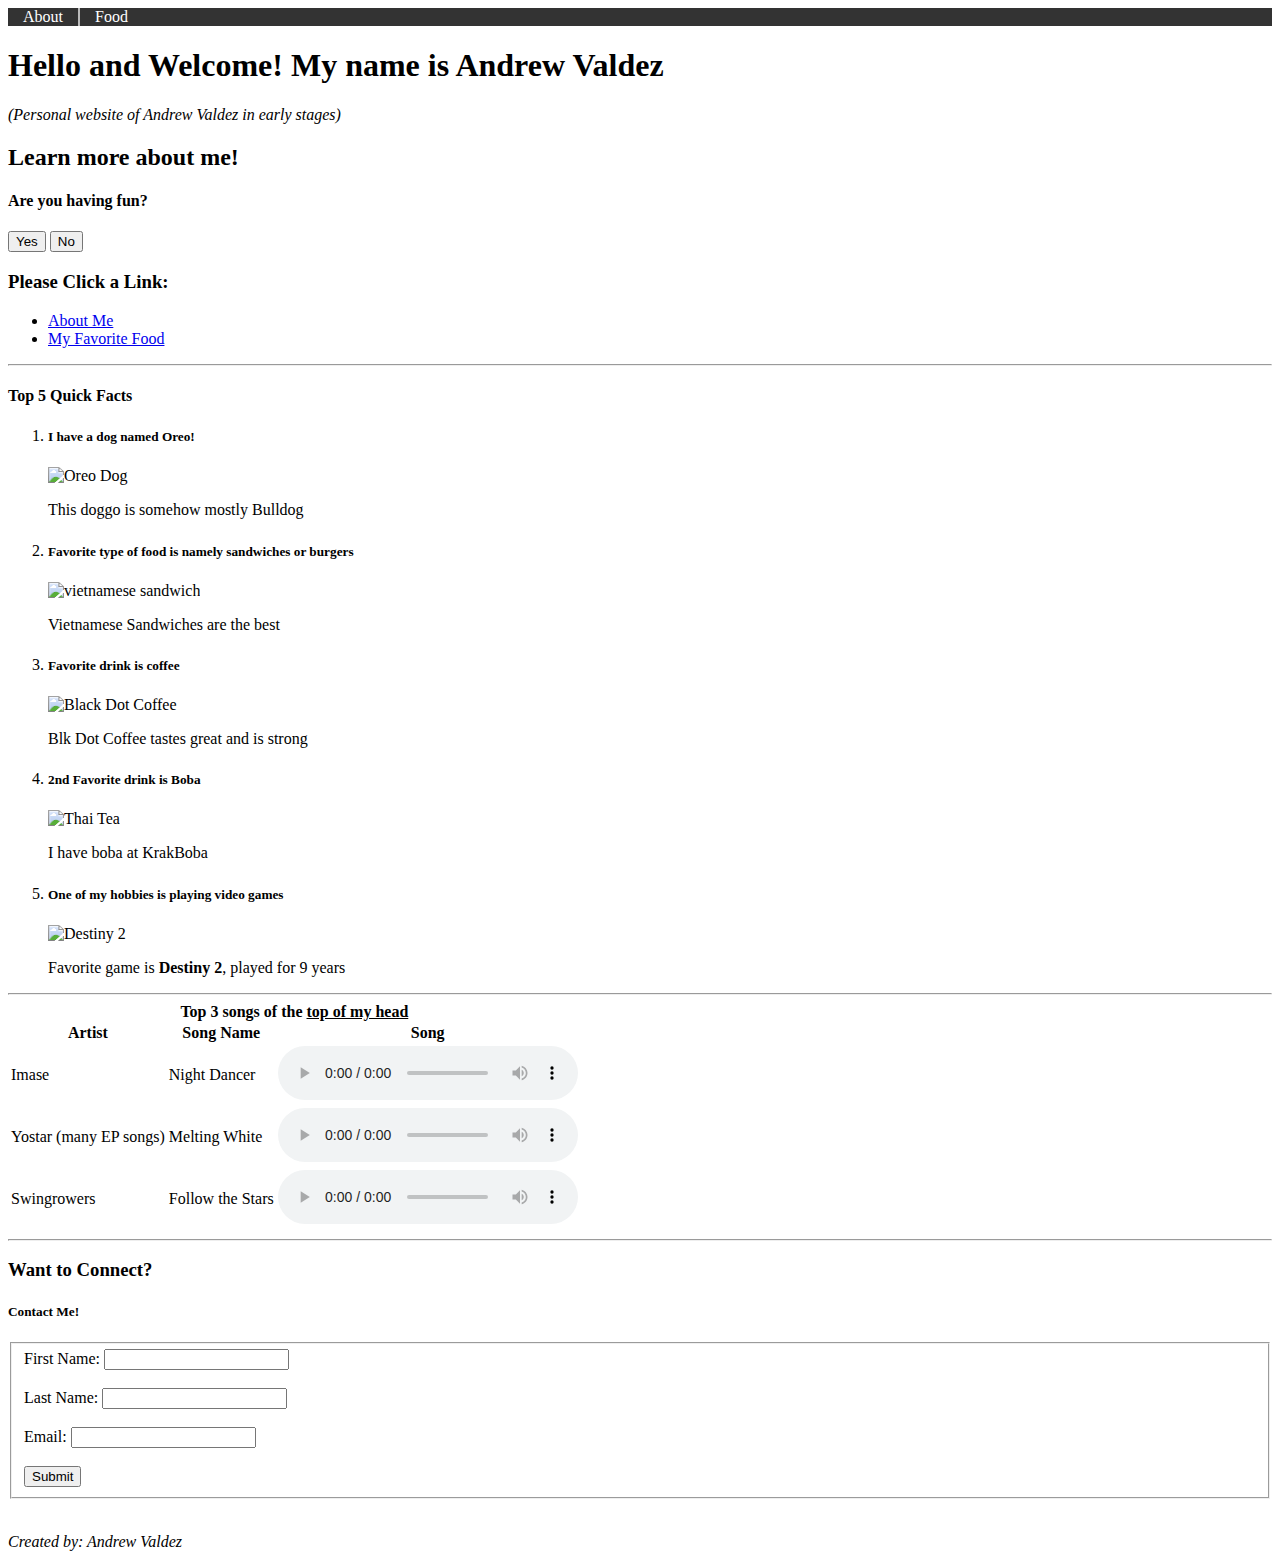
==== pages/main/index.html @ 50b4ea16 "rearranged files, added csss" ====
<!DOCTYPE html>
<html lang="en">
  <head>
    <link rel="stylesheet" href="styles.css" />
    <meta charset="UTF-8" />
    <title>Andrew Valdez Site</title>
  </head>
  <body>
    <ul class="nav">
      <li><a href="../about/about.html">About</a></li>
      <li><a href="../food/food.html">Food</a></li>
    </ul>
    <header>
      <h1>Hello and Welcome! My name is Andrew Valdez</h1>
      <em>(Personal website of Andrew Valdez in early stages)</em>

      <h2>Learn more about me!</h2>
    </header>

    <h4>Are you having fun?</h4>
    <button>Yes</button>
    <button>No</button>

    <br />

    <h3>Please Click a Link:</h3>
    <ul>
      <li><a href="about.html">About Me</a></li>
      <li><a href="recipe.html">My Favorite Food</a></li>
    </ul>

    <hr />

    <div>
      <h4>Top 5 Quick Facts</h4>
      <ol>
        <li>
          <h5>I have a dog named Oreo!</h5>
          <img src="assets/img/Oreo.jpg" alt="Oreo Dog" />
          <p>This doggo is somehow mostly Bulldog</p>
        </li>

        <li>
          <h5>Favorite type of food is namely sandwiches or burgers</h5>
          <img src="assets/img/vietSandwich.jpg" alt="vietnamese sandwich" />
          <p>Vietnamese Sandwiches are the best</p>
        </li>
        <li>
          <h5>Favorite drink is coffee</h5>
          <img src="assets/img/blkCoffee.jpeg" alt="Black Dot Coffee" />
          <p>Blk Dot Coffee tastes great and is strong</p>
        </li>
        <li>
          <h5>2nd Favorite drink is Boba</h5>
          <img src="assets/img/thaiTea.webp" alt="Thai Tea" />
          <p>I have boba at KrakBoba</p>
        </li>
        <li>
          <h5>One of my hobbies is playing video games</h5>
          <img src="assets/img/d2.jpg" alt="Destiny 2" />
          <p>
            Favorite game is
            <b>Destiny 2</b>, played for 9 years
          </p>
        </li>
      </ol>
    </div>

    <hr />
    <div>
      <table>
        <caption>
          <b>Top 3 songs of the <u>top of my head</u></b>
        </caption>
        <tr>
          <th>Artist</th>
          <th>Song Name</th>
          <th>Song</th>
        </tr>
        <tr>
          <td>Imase</td>
          <td>Night Dancer</td>
          <td>
            <audio controls><source src="assets/mp3/nightDancer.mp3" /></audio>
          </td>
        </tr>
        <tr>
          <td>Yostar (many EP songs)</td>
          <td>Melting White</td>
          <td>
            <audio controls><source src="assets/mp3/meltingWhite.mp3" /></audio>
          </td>
        </tr>
        <tr>
          <td>Swingrowers</td>
          <td>Follow the Stars</td>
          <td>
            <audio controls>
              <source src="assets/mp3/followTheStars.mp3" />
            </audio>
          </td>
        </tr>
      </table>
    </div>

    <hr />

    <footer>
      <div>
        <h3>Want to Connect?</h3>
        <h5>Contact Me!</h5>
        <form>
          <fieldset>
            <label for="fname">First Name:</label>
            <input type="text" id="fname" name="fname" /><br />
            <br />
            <label for="lname">Last Name:</label>
            <input type="text" id="lname" name="lname" /><br />
            <br />
            <label for="email">Email:</label>
            <input type="text" id="email" name="email" /><br />
            <br />
            <input type="submit" value="Submit" />
          </fieldset>
        </form>
      </div>
      <br />
      <p><i>Created by: Andrew Valdez</i></p>
    </footer>
  </body>
</html>
---- pages/main/styles.css ----
ul.nav {
  list-style-type: none;
  margin: 0;
  padding: 0;
  overflow: hidden;
  background-color: #333;
}

ul.nav li {
  float: left;
  border-right: 2px solid #bbb;
}

ul.nav li a {
  color: white;
  padding: 15px;
  text-align: center;
  text-decoration: none;
}

ul.nav li:last-child {
  border-right: none;
}

ul.nav li a.hover {
  background-color: blue;
}
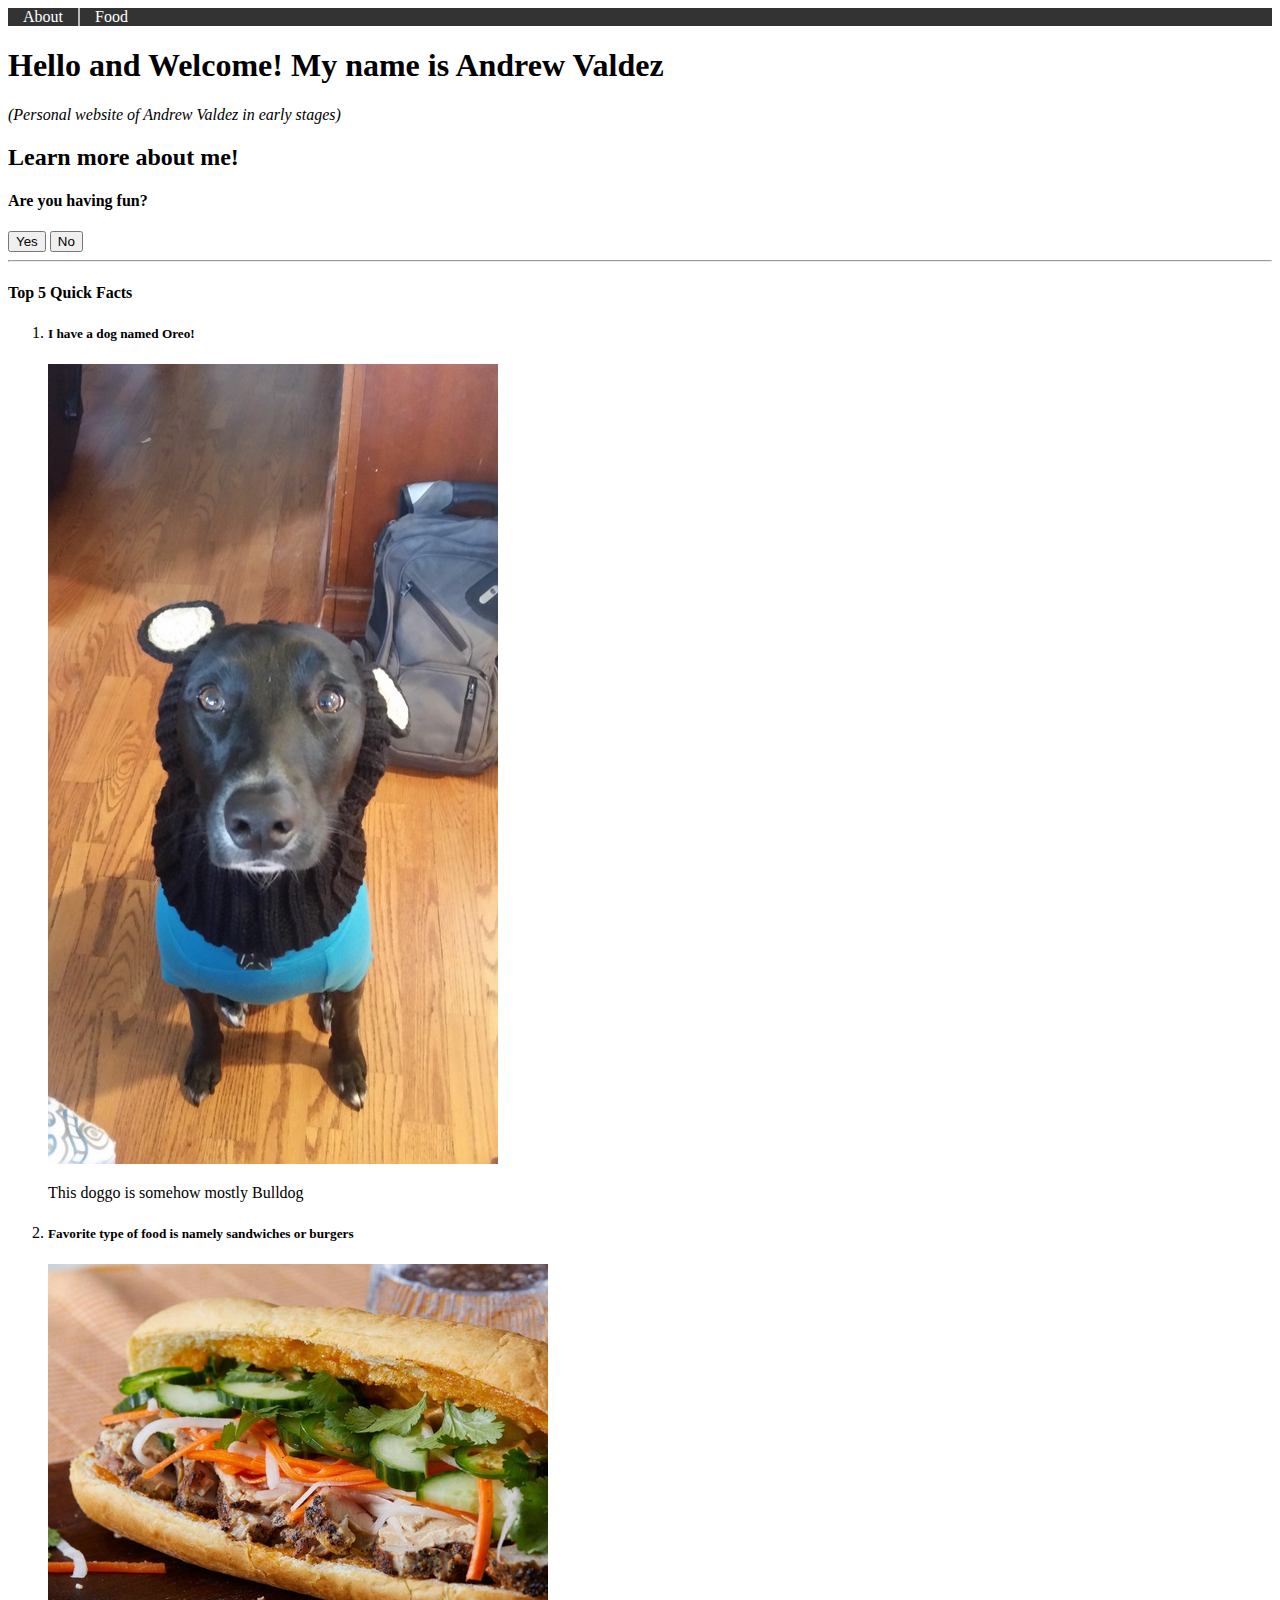
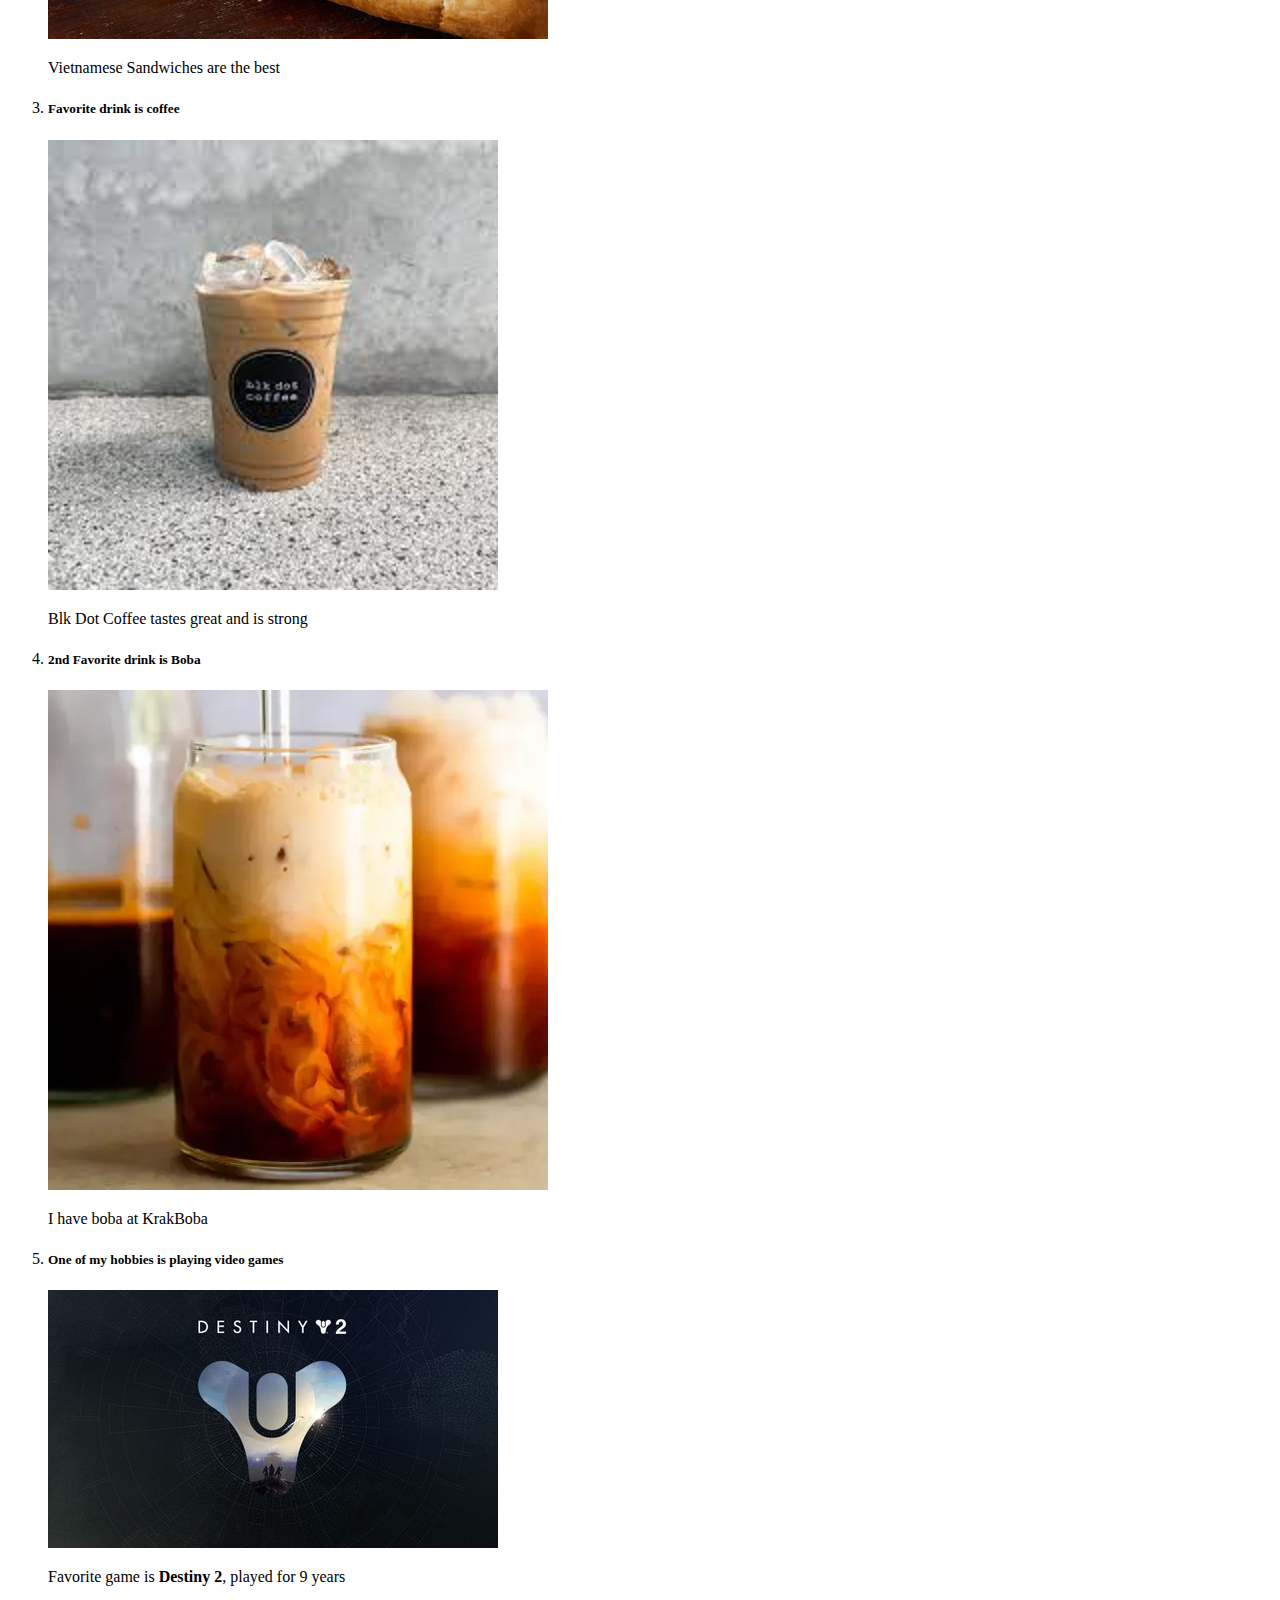
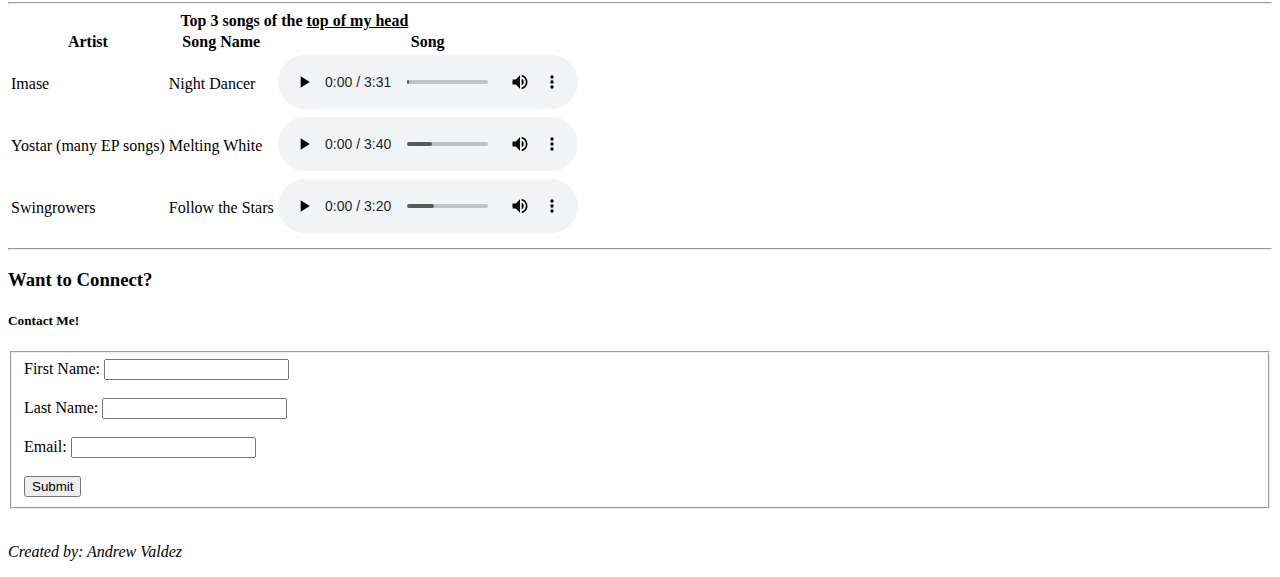
==== commit 70f13f75: "fixed file pathing" ====
--- a/pages/main/index.html
+++ b/pages/main/index.html
@@ -23,12 +23,6 @@
 
     <br />
 
-    <h3>Please Click a Link:</h3>
-    <ul>
-      <li><a href="about.html">About Me</a></li>
-      <li><a href="recipe.html">My Favorite Food</a></li>
-    </ul>
-
     <hr />
 
     <div>
@@ -36,28 +30,31 @@
       <ol>
         <li>
           <h5>I have a dog named Oreo!</h5>
-          <img src="assets/img/Oreo.jpg" alt="Oreo Dog" />
+          <img src="../../assets/img/Oreo.jpg" alt="Oreo Dog" />
           <p>This doggo is somehow mostly Bulldog</p>
         </li>
 
         <li>
           <h5>Favorite type of food is namely sandwiches or burgers</h5>
-          <img src="assets/img/vietSandwich.jpg" alt="vietnamese sandwich" />
+          <img
+            src="../../assets/img/vietSandwich.jpg"
+            alt="vietnamese sandwich"
+          />
           <p>Vietnamese Sandwiches are the best</p>
         </li>
         <li>
           <h5>Favorite drink is coffee</h5>
-          <img src="assets/img/blkCoffee.jpeg" alt="Black Dot Coffee" />
+          <img src="../../assets/img/blkCoffee.jpeg" alt="Black Dot Coffee" />
           <p>Blk Dot Coffee tastes great and is strong</p>
         </li>
         <li>
           <h5>2nd Favorite drink is Boba</h5>
-          <img src="assets/img/thaiTea.webp" alt="Thai Tea" />
+          <img src="../../assets/img/thaiTea.webp" alt="Thai Tea" />
           <p>I have boba at KrakBoba</p>
         </li>
         <li>
           <h5>One of my hobbies is playing video games</h5>
-          <img src="assets/img/d2.jpg" alt="Destiny 2" />
+          <img src="../../assets/img/d2.jpg" alt="Destiny 2" />
           <p>
             Favorite game is
             <b>Destiny 2</b>, played for 9 years
@@ -81,14 +78,18 @@
           <td>Imase</td>
           <td>Night Dancer</td>
           <td>
-            <audio controls><source src="assets/mp3/nightDancer.mp3" /></audio>
+            <audio controls>
+              <source src="../../assets/mp3/nightDancer.mp3" />
+            </audio>
           </td>
         </tr>
         <tr>
           <td>Yostar (many EP songs)</td>
           <td>Melting White</td>
           <td>
-            <audio controls><source src="assets/mp3/meltingWhite.mp3" /></audio>
+            <audio controls>
+              <source src="../../assets/mp3/meltingWhite.mp3" />
+            </audio>
           </td>
         </tr>
         <tr>
@@ -96,7 +97,7 @@
           <td>Follow the Stars</td>
           <td>
             <audio controls>
-              <source src="assets/mp3/followTheStars.mp3" />
+              <source src="../../assets/mp3/followTheStars.mp3" />
             </audio>
           </td>
         </tr>
--- a/pages/main/styles.css
+++ b/pages/main/styles.css
@@ -22,6 +22,6 @@
   border-right: none;
 }
 
-ul.nav li a.hover {
+ul.nav li a:hover {
   background-color: blue;
 }
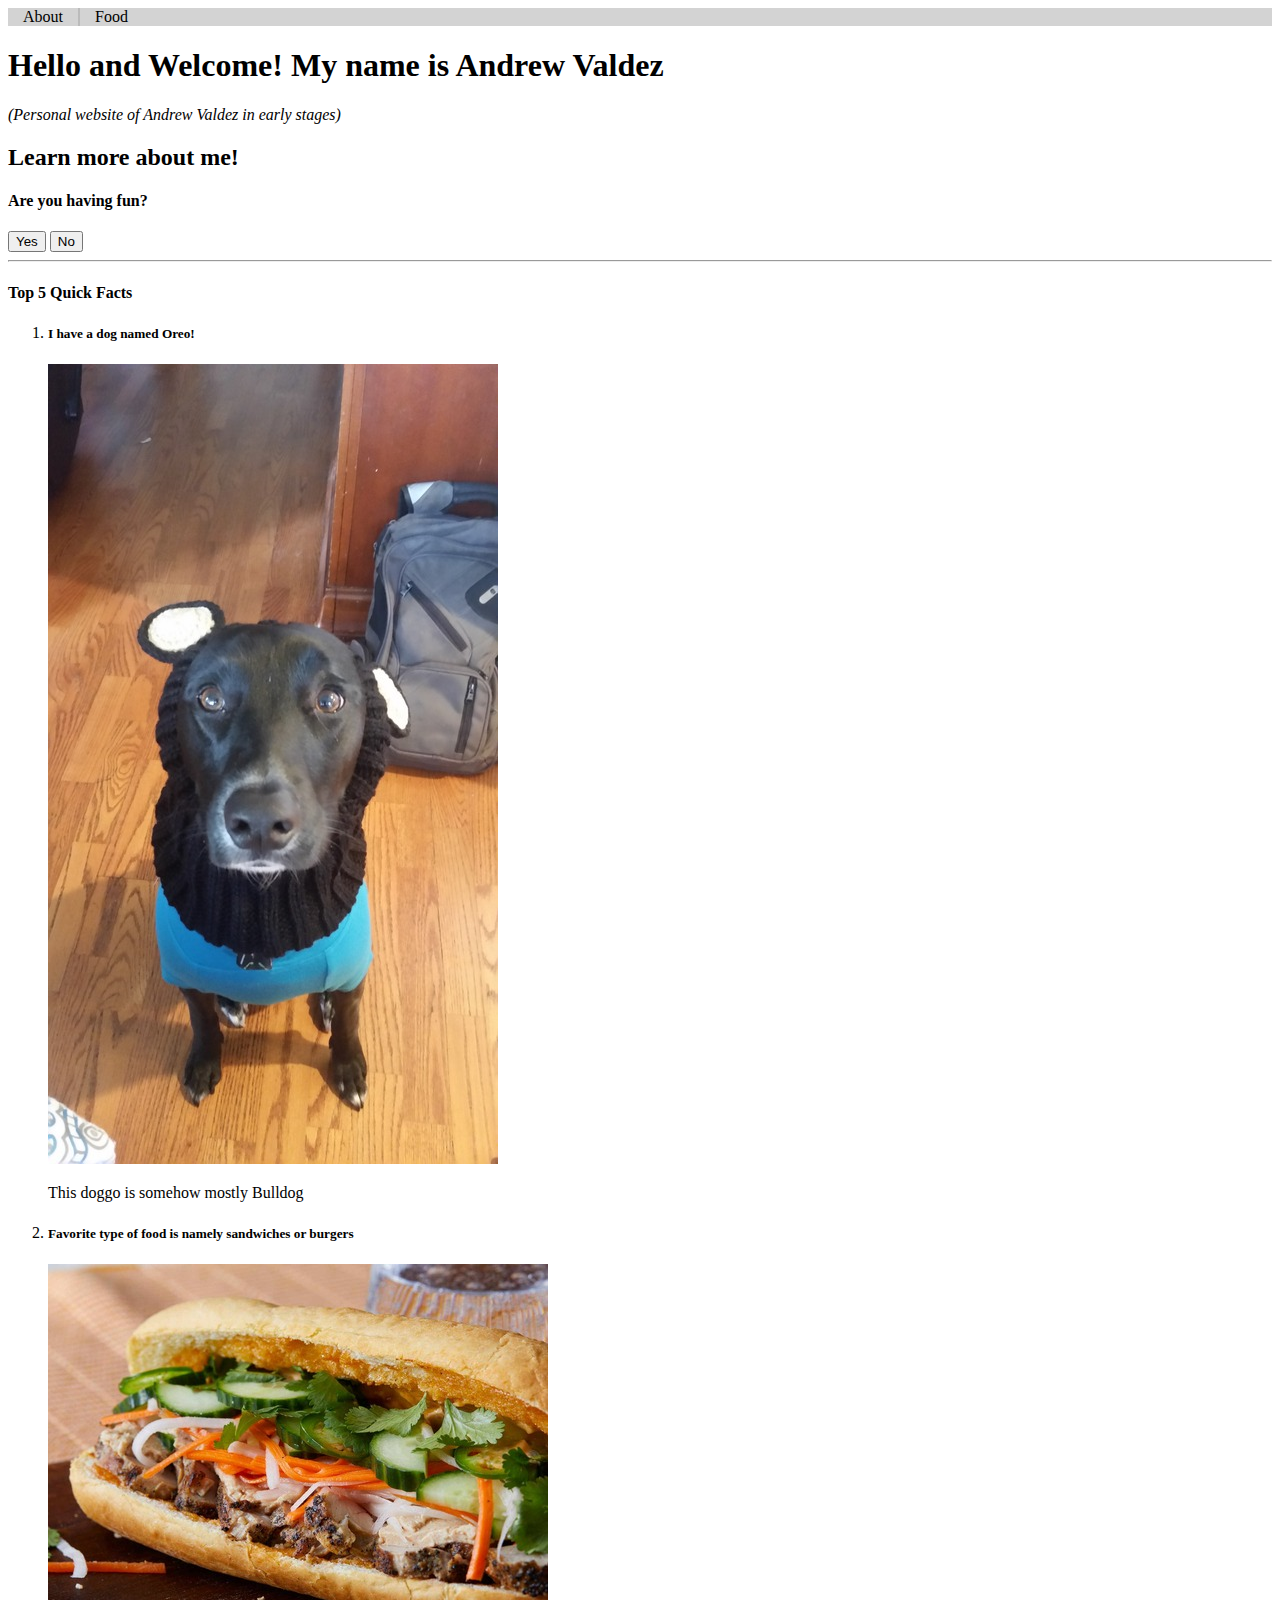
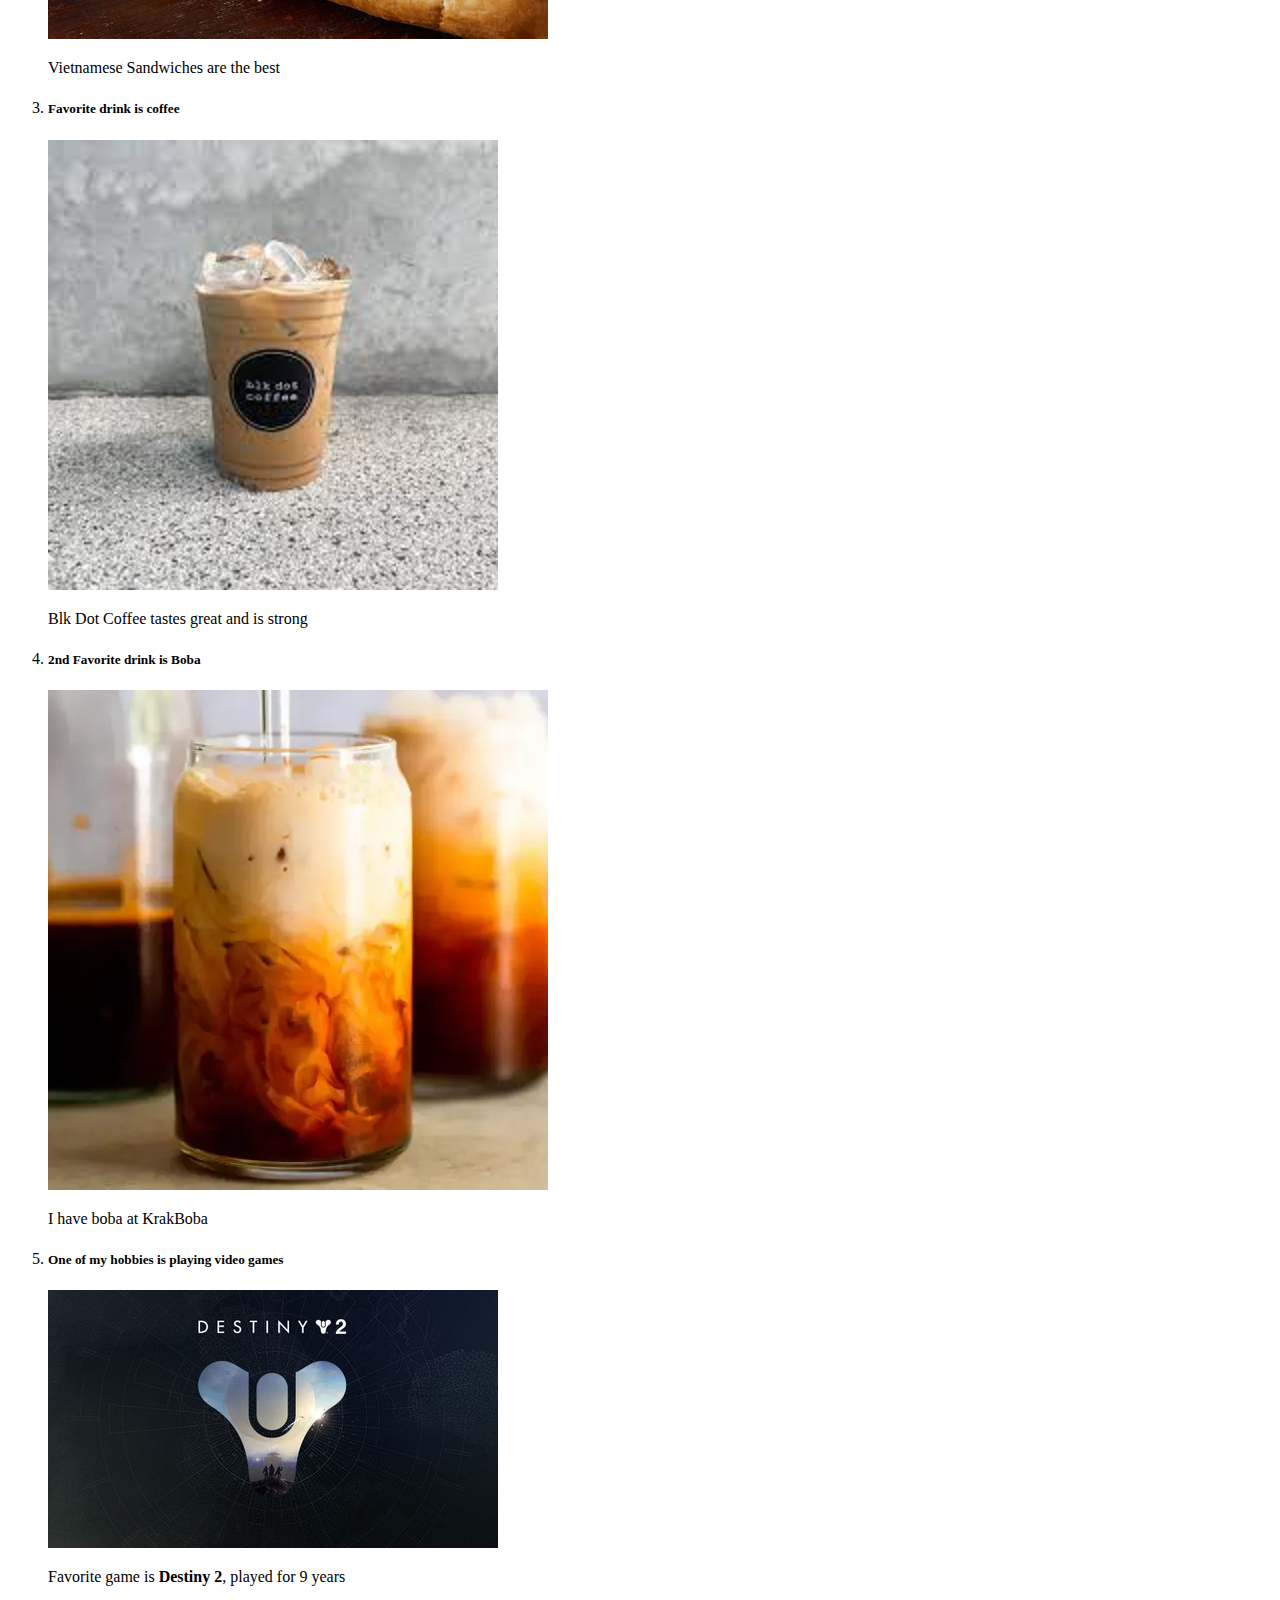
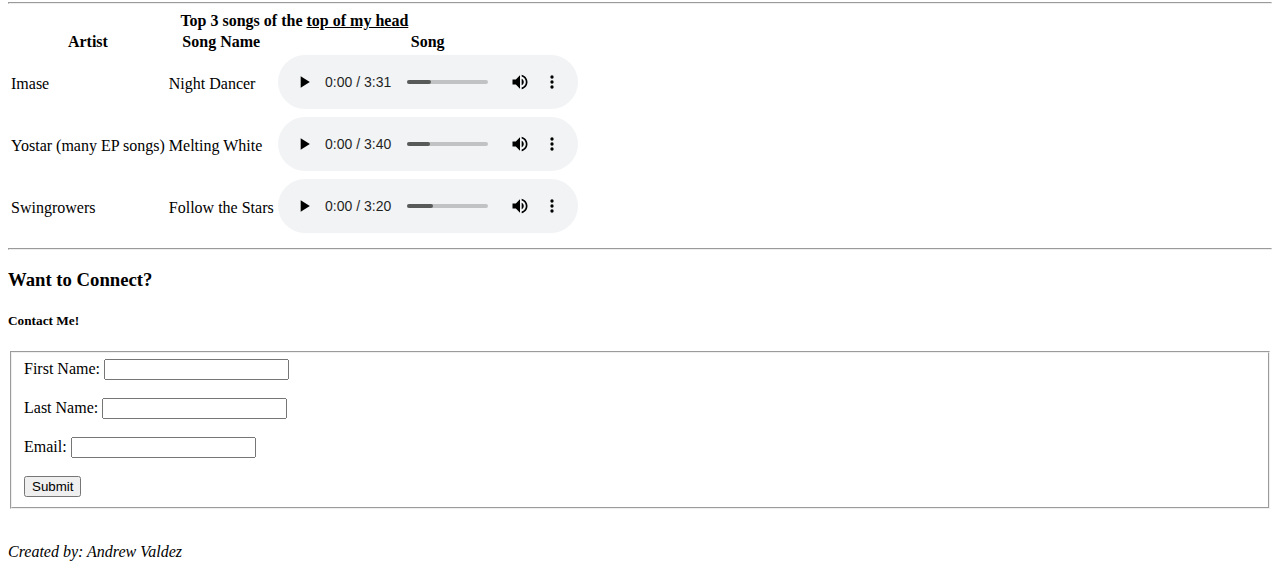
==== commit a7197197: "added scss file" ====
--- a/pages/main/index.html
+++ b/pages/main/index.html
@@ -8,7 +8,7 @@
   <body>
     <ul class="nav">
       <li><a href="../about/about.html">About</a></li>
-      <li><a href="../food/food.html">Food</a></li>
+      <li><a href="../food/recipe.html">Food</a></li>
     </ul>
     <header>
       <h1>Hello and Welcome! My name is Andrew Valdez</h1>
--- a/pages/main/styles.css
+++ b/pages/main/styles.css
@@ -3,7 +3,7 @@
   margin: 0;
   padding: 0;
   overflow: hidden;
-  background-color: #333;
+  background-color: lightgray;
 }
 
 ul.nav li {
@@ -12,7 +12,7 @@
 }
 
 ul.nav li a {
-  color: white;
+  color: black;
   padding: 15px;
   text-align: center;
   text-decoration: none;
@@ -23,5 +23,8 @@
 }
 
 ul.nav li a:hover {
-  background-color: blue;
+  background-color: lightblue;
 }
+
+/* may create scss file for organization and nesting */
+/* sass style.scss output.css */
